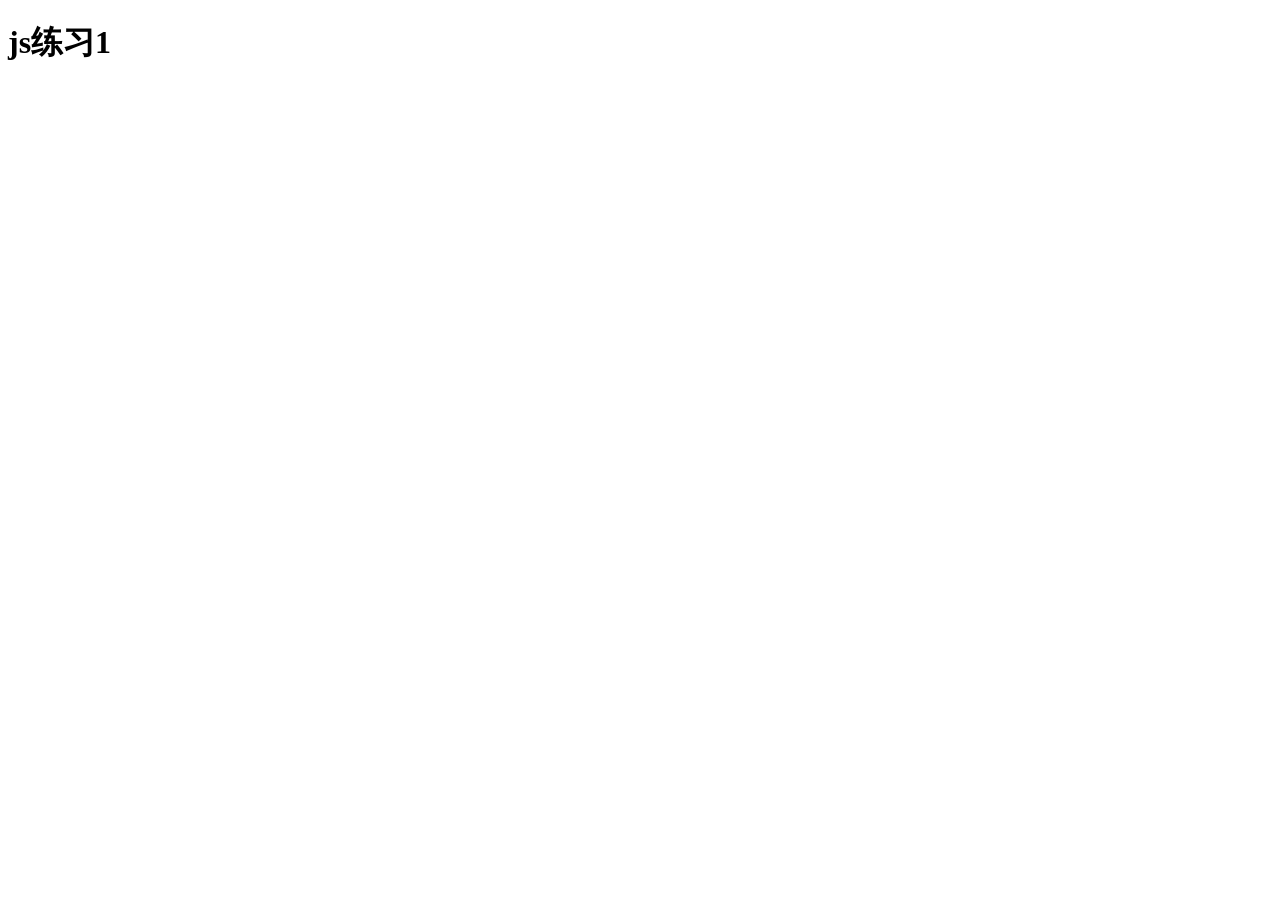
==== js/index.html @ 483c2987 "vault backup: 2026-10-26 14:59:40" ====
<!DOCTYPE html>
<html lang="zh-CN">
<head>
    <meta charset="UTF-8">
    <meta name="viewport" content="width=device-width, initial-scale=1.0">
    <meta name="author" content="小鲤鱼">
    <title>FullStack HTML js练习</title>
</head>
<body>
<h1>js练习1</h1>
    <script>    

        let items = [
  { name: "苹果", price: 5 },
  { name: "香蕉", price: 3 }
];

for (let i = 0; i <= items.length-1; i++) {
  console.log(items[i].price);
}
    </script>
</body>
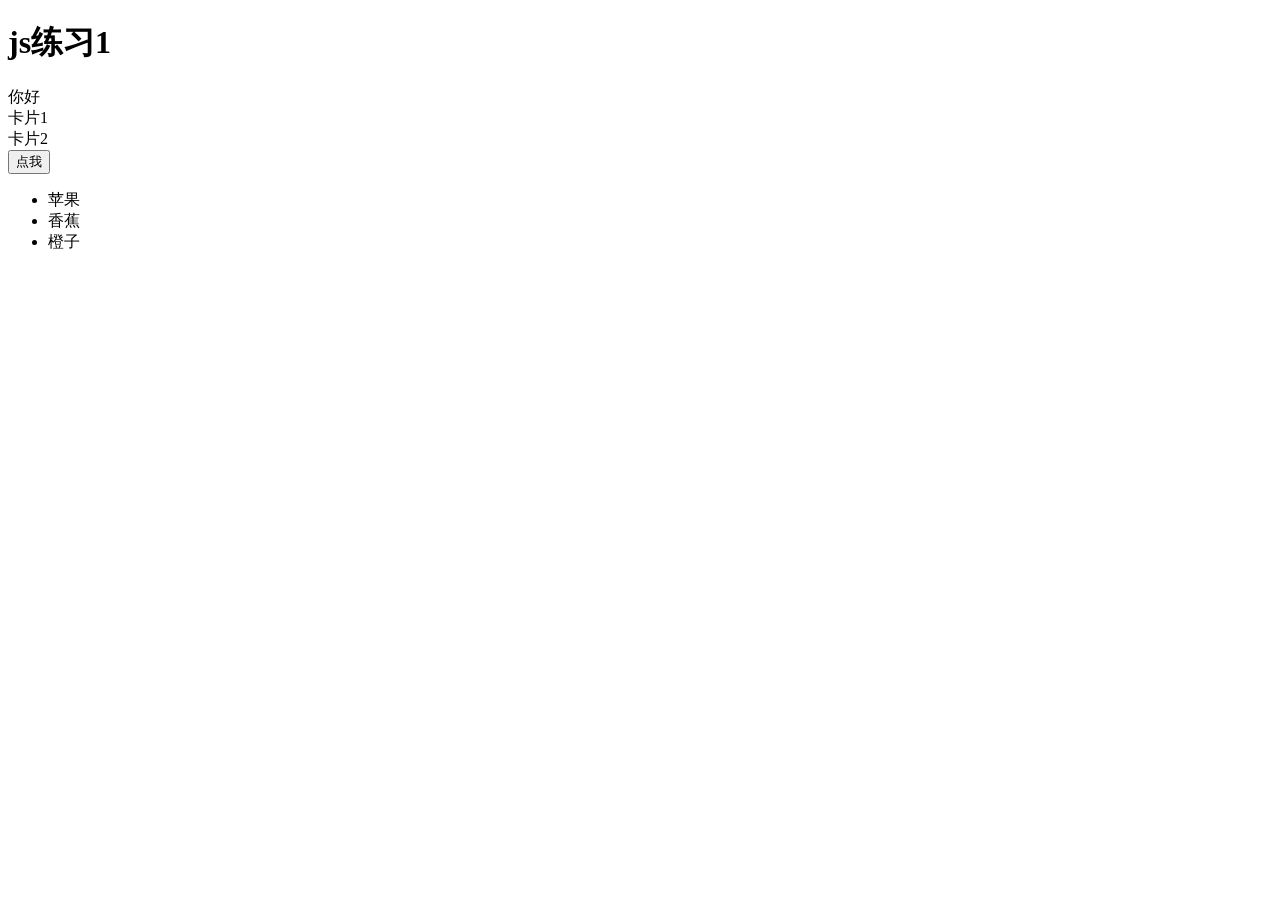
==== commit 39eb1765: "vault backup: 2026-11-09 17:44:28" ====
--- a/js/index.html
+++ b/js/index.html
@@ -10,13 +10,20 @@
 <h1>js练习1</h1>
     <script>    
 
-        let items = [
-  { name: "苹果", price: 5 },
-  { name: "香蕉", price: 3 }
-];
+    
+    </script>
+    <div id="app">你好</div>
+    <div class="card">卡片1</div>
+<div class="card">卡片2</div>
 
-for (let i = 0; i <= items.length-1; i++) {
-  console.log(items[i].price);
-}
-    </script>
+<div id="outer">
+  <button id="btn">点我</button>
+</div>
+
+<ul id="list">
+  <li>苹果</li>
+  <li>香蕉</li>
+  <li>橙子</li>
+</ul>
+
 </body>
